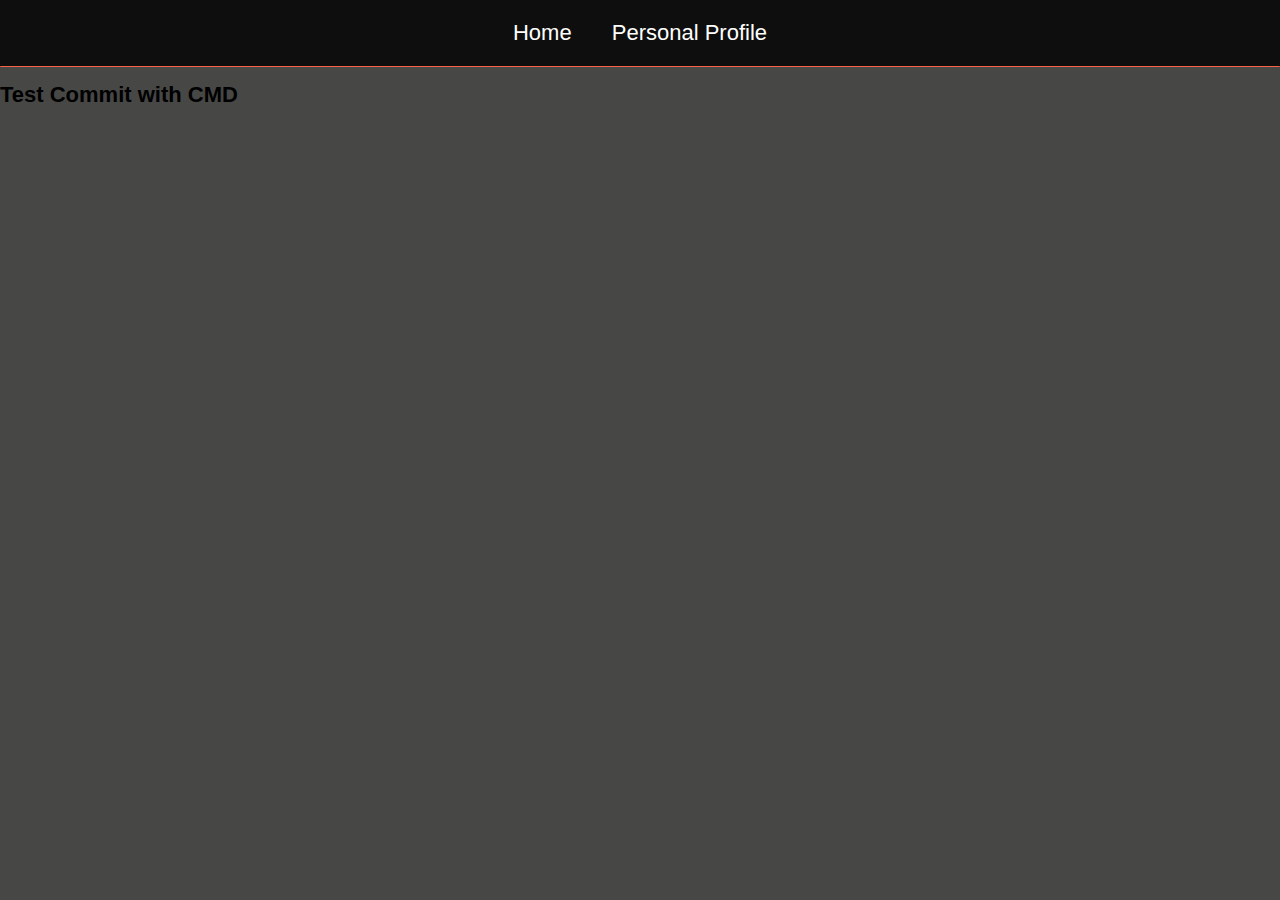
==== index.html @ 04f7cb4d "ServiceWorker Fetch v1.2" ====
<!DOCTYPE html>
<html>
    <head>
        <meta charset="utf-8">
        <meta name="viewport" content="width=device-width, initial-scale=1">
        <link rel="stylesheet" type="text/css" href="css/Style.css">
        <link rel="stylesheet" href="https://cdnjs.cloudflare.com/ajax/libs/font-awesome/4.7.0/css/font-awesome.min.css">
        <title>Home | HIT238</title>
    </head>
    
    <body>
        <header>
            <ul>
                <li><a href="index.html">Home</a></li>
                <li><a href="profile.html">Personal Profile</a></li>
            </ul>
        </header>
		
		<main>
			<h1>Test Commit with CMD</h1>
		</main>
		<script src="js/main.js"></script>
		
    </body>
</html>
---- css/Style.css ----
* {
  margin: 0px;
  padding: 0px;
  font-family: "Arial";
  font-size: 22px;
}

/*Page Header*/
header {
  display: grid;
  margin: 0px 0px 15px 0px;
  padding: 20px 0px;
  background: #0e0e0e;
  border-radius: 0px 0px 1px 1px;
  border-bottom: 1px solid #f76248;
}

header ul {
  display: inline-block;
  text-align: center;
  vertical-align: top;
}

header li {
  margin: 3px 12px;
  padding: 3px 5px;
  display: inline;
}

header ul li a {
  text-decoration: none;
  color: #fff;
  transition: 0.25s ease-in;
}

header ul li a:hover {
  background-color: #f76248;
}

/*Page Body*/
body {
  background: #474746;
}

.container {
  display: grid;
  grid-template-columns: 1fr;         /*CHANGE ME WHEN I GET MORE CONTENT*/
  margin: 10px;
  padding: 5px 10px;
  text-align: center;
}

.card {
  background: #fff;
  border-radius: 3px;
  color: #222;
}

@media only screen and (max-width: 320px) {
    * {
      font-size: 19px;
    }
}
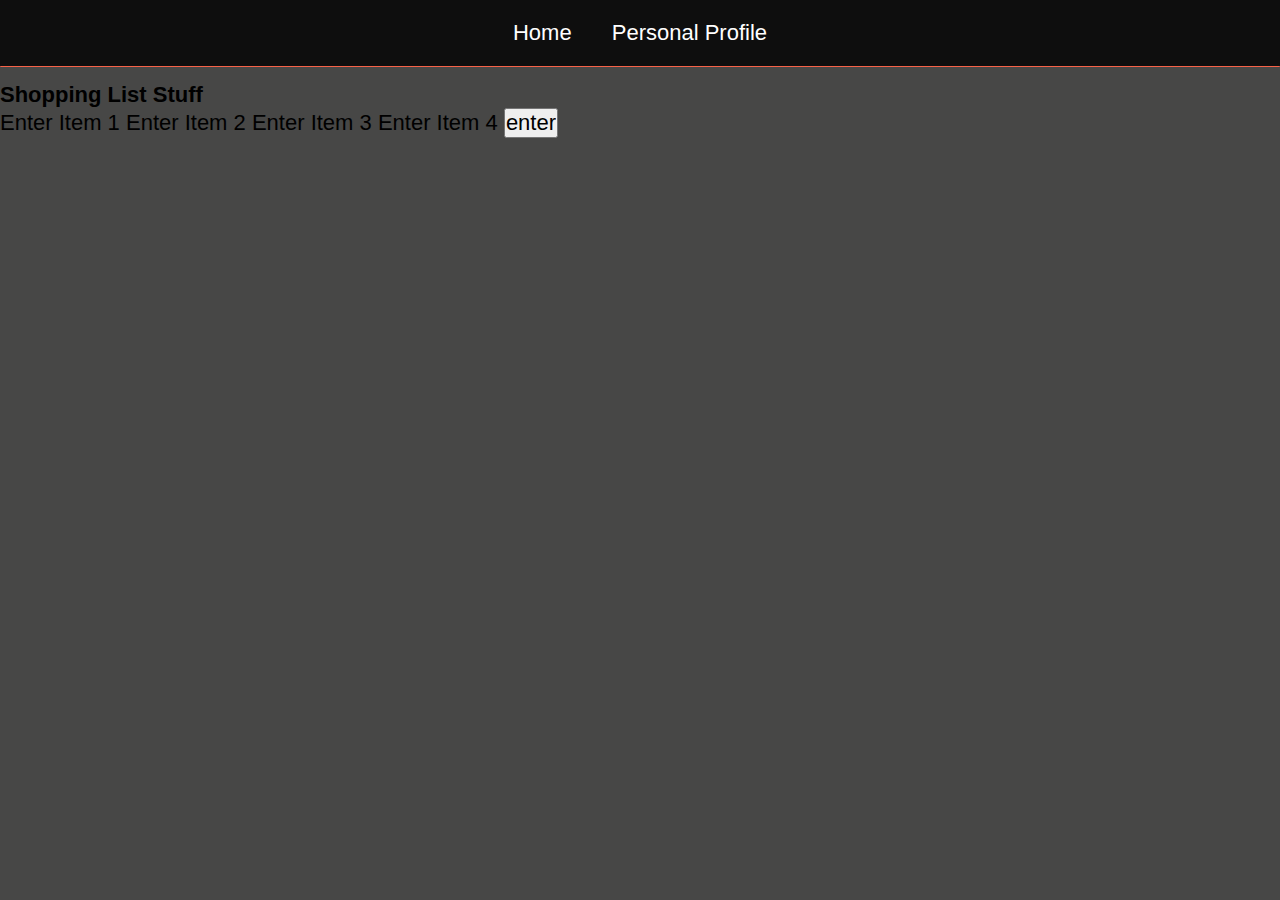
==== commit 45762166: "Market v1" ====
--- a/index.html
+++ b/index.html
@@ -3,9 +3,16 @@
     <head>
         <meta charset="utf-8">
         <meta name="viewport" content="width=device-width, initial-scale=1">
+		<meta name="theme-color" content="#123557">
         <link rel="stylesheet" type="text/css" href="css/Style.css">
         <link rel="stylesheet" href="https://cdnjs.cloudflare.com/ajax/libs/font-awesome/4.7.0/css/font-awesome.min.css">
-        <title>Home | HIT238</title>
+
+        <link rel="manifest" href="manifest.json">
+		<meta name="apple-mobile-web-app-capable" content="yes">
+		<meta name="apple-mobile-web-app-status-bar-style" content="black">
+		<meta name="apple-mobile-web-app-title" content="Viewr">
+		<link rel="apple-touch-icon" href="icon.png">
+		<title>Home | HIT238</title>
     </head>
     
     <body>
@@ -17,9 +24,18 @@
         </header>
 		
 		<main>
-			<h1>Test Commit with CMD</h1>
+			<h1>Shopping List Stuff</h1>
+			<form action="" method="get" class="main-form">
+				<div class="form-1">
+					<label for="name">Enter Item 1</label>
+					<label for="name">Enter Item 2</label>
+					<label for="name">Enter Item 3</label>
+					<label for="name">Enter Item 4</label>
+					<input type="submit" value="enter">
+				</div>
+			</form>
 		</main>
-		<script src="js/main.js"></script>
+		<script src="main.js"></script>
 		
     </body>
 </html>
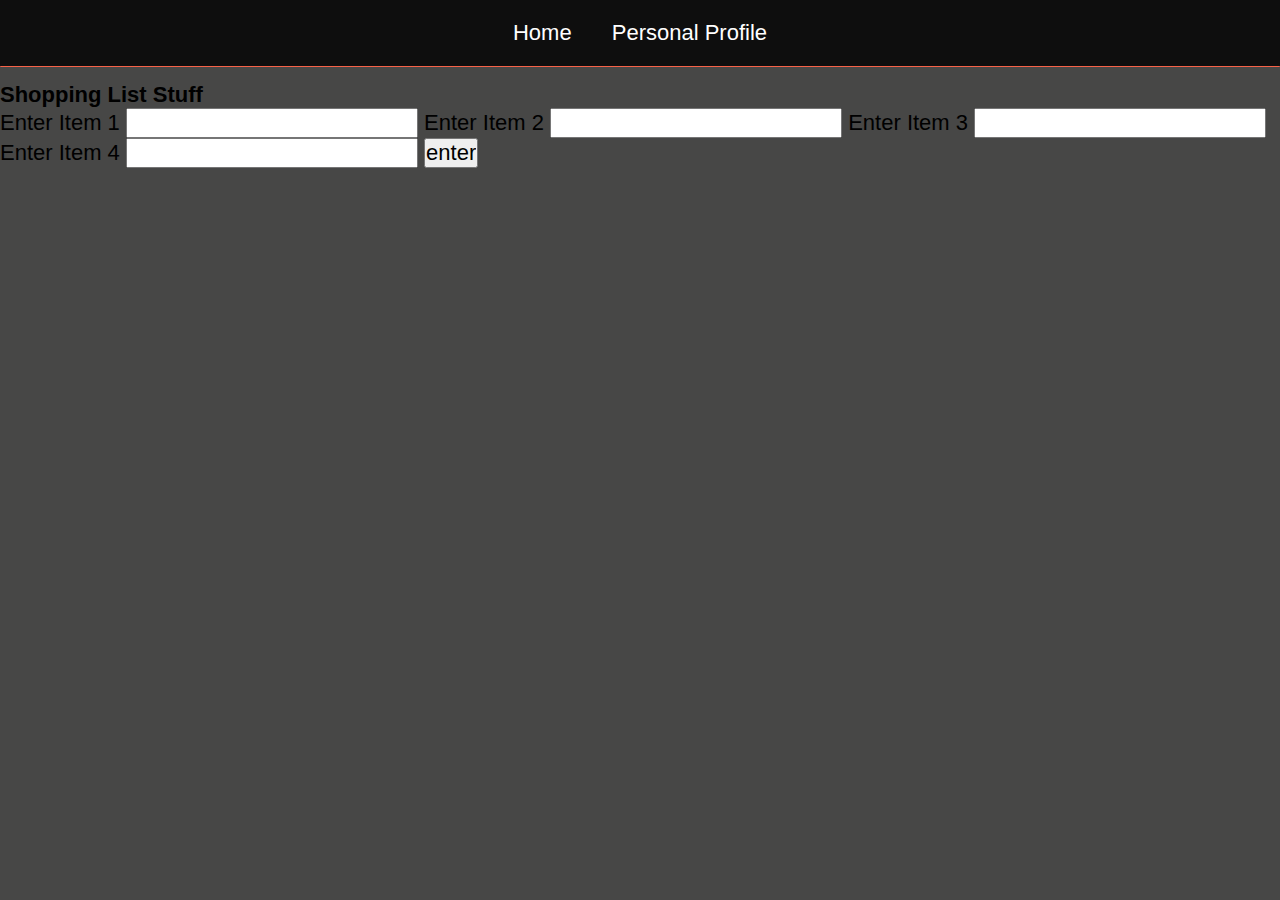
==== commit e3dc85e1: "Market v1.1" ====
--- a/index.html
+++ b/index.html
@@ -28,9 +28,13 @@
 			<form action="" method="get" class="main-form">
 				<div class="form-1">
 					<label for="name">Enter Item 1</label>
+					<input type="text" name="name">
 					<label for="name">Enter Item 2</label>
+					<input type="text" name="name">
 					<label for="name">Enter Item 3</label>
+					<input type="text" name="name">
 					<label for="name">Enter Item 4</label>
+					<input type="text" name="name">
 					<input type="submit" value="enter">
 				</div>
 			</form>
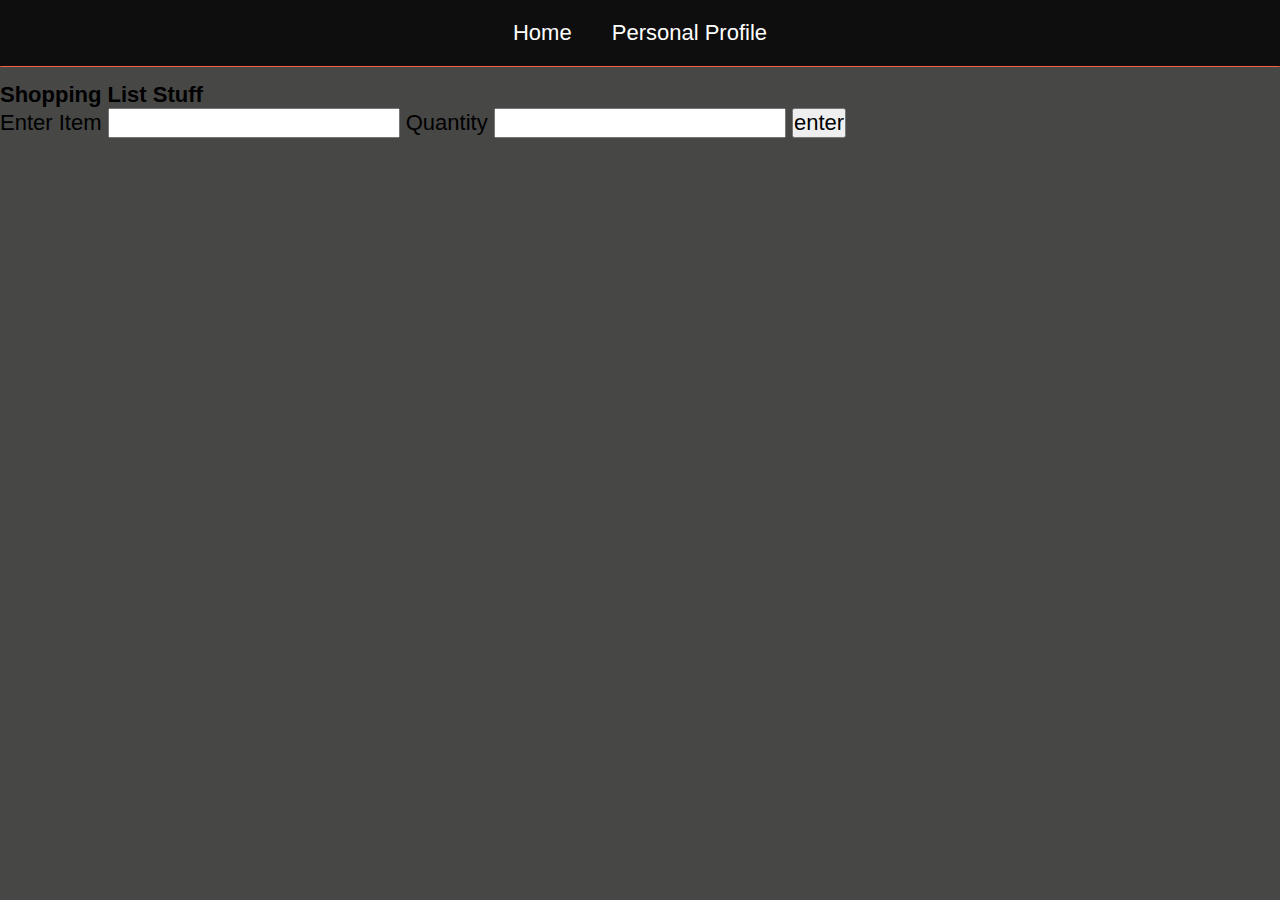
==== commit 926ca538: "Market v1.2" ====
--- a/index.html
+++ b/index.html
@@ -27,14 +27,10 @@
 			<h1>Shopping List Stuff</h1>
 			<form action="" method="get" class="main-form">
 				<div class="form-1">
-					<label for="name">Enter Item 1</label>
+					<label for="name">Enter Item</label>
 					<input type="text" name="name">
-					<label for="name">Enter Item 2</label>
-					<input type="text" name="name">
-					<label for="name">Enter Item 3</label>
-					<input type="text" name="name">
-					<label for="name">Enter Item 4</label>
-					<input type="text" name="name">
+					<label for="amount">Quantity</label>
+					<input type="number" name="amount">
 					<input type="submit" value="enter">
 				</div>
 			</form>
